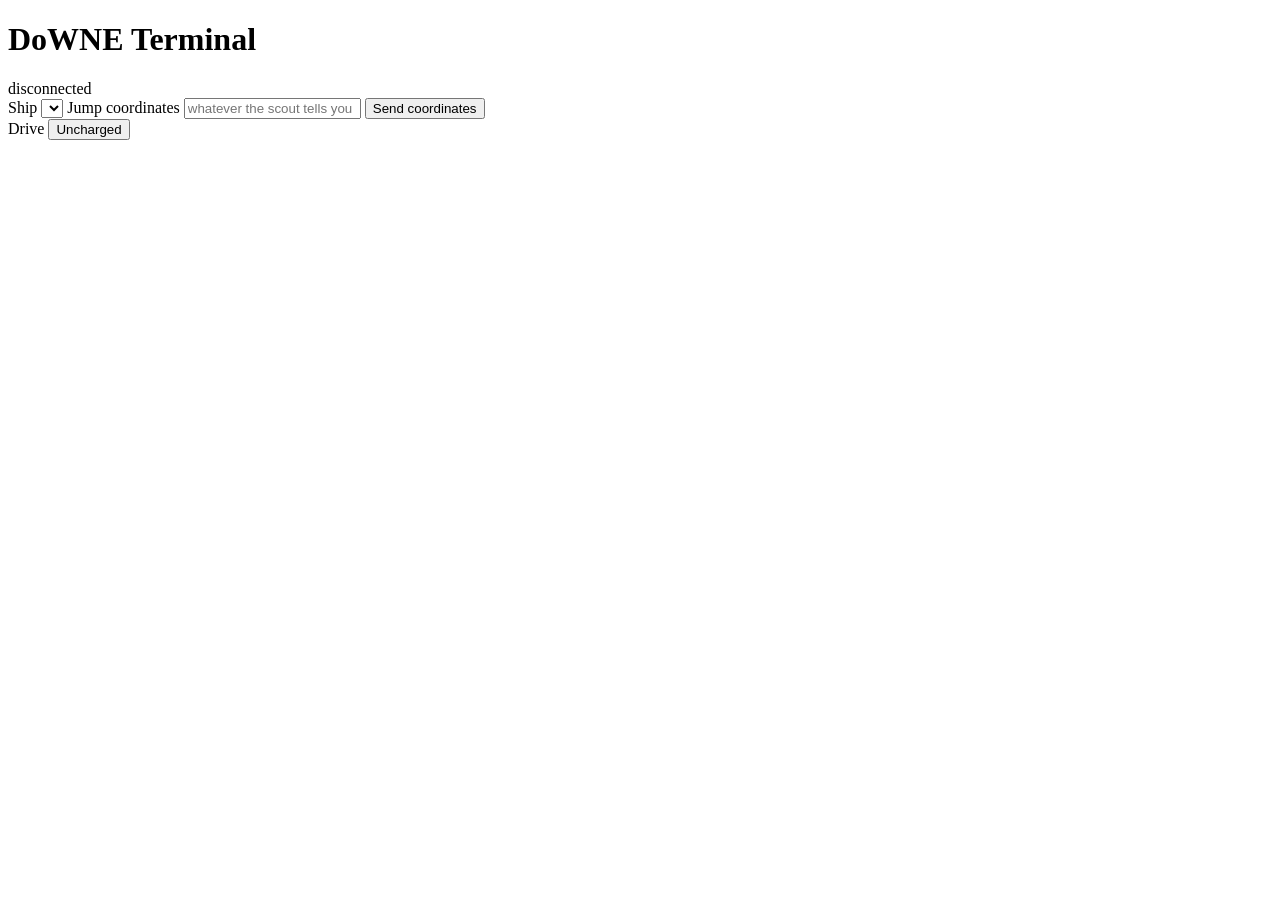
==== web/index.html @ e058a655 "Scaffold web/ layer: browser terminal client Vanilla HTML/CSS/JS, no CDN or external dependencies, s" ====
<!doctype html>
<html lang="en">
<head>
<meta charset="utf-8">
<meta name="viewport" content="width=device-width, initial-scale=1">
<title>Downe Terminal</title>
<link rel="stylesheet" href="/style.css">
</head>
<body>
<header>
	<h1>DoWNE Terminal</h1>
	<span id="status" class="status status-disconnected">disconnected</span>
</header>

<main>
	<label for="ship">Ship</label>
	<select id="ship"></select>

	<label for="coordinates">Jump coordinates</label>
	<input id="coordinates" type="text" autocomplete="off" placeholder="whatever the scout tells you">
	<button id="send-coordinates">Send coordinates</button>

	<div class="drive-row">
		<span>Drive</span>
		<button id="drive-toggle" data-charged="false">Uncharged</button>
	</div>
</main>

<script src="/app.js"></script>
</body>
</html>
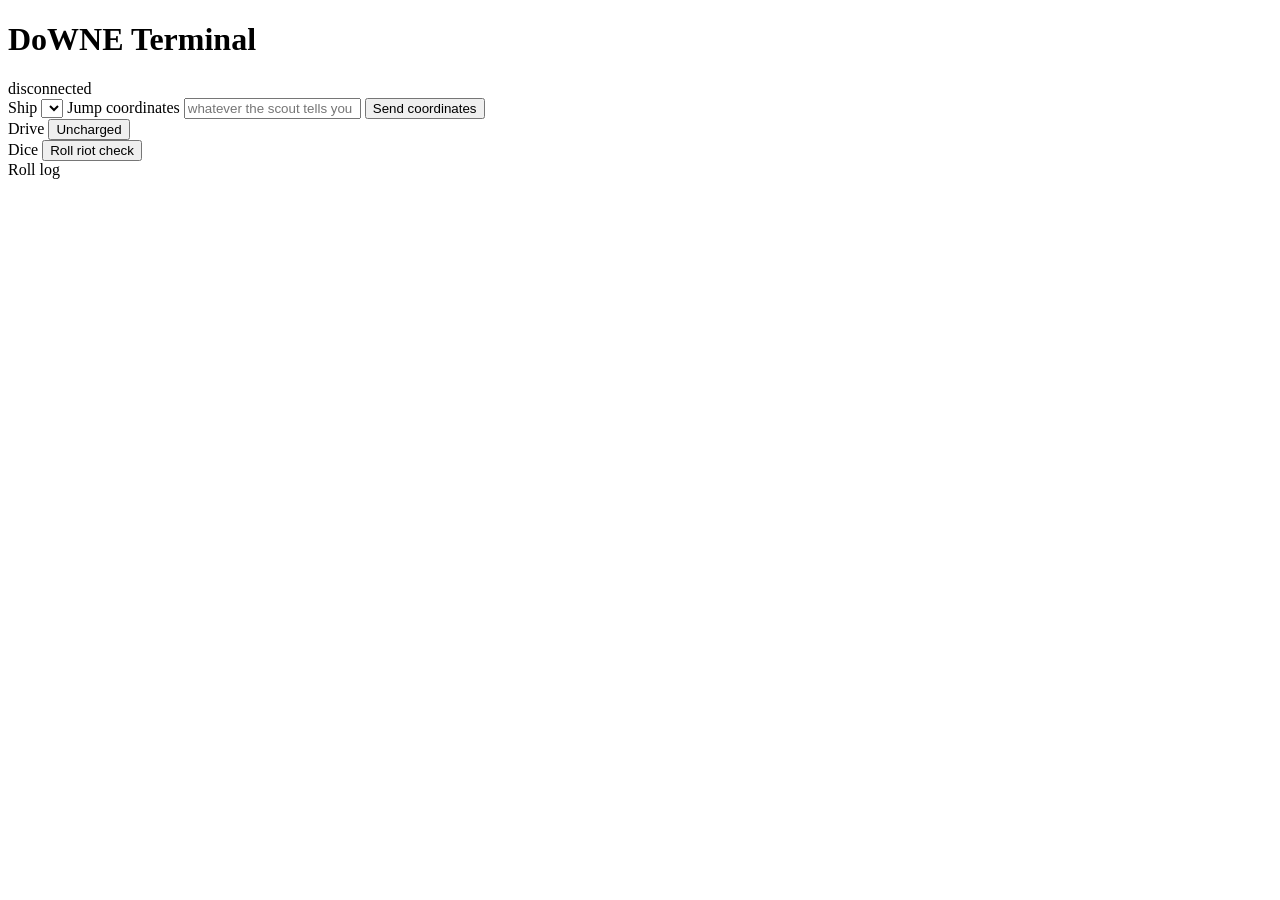
==== commit 835509fb: "Dice Engine Phase 5: browser terminal dice rendering web/app.js gains a "Roll riot check" button (ma" ====
--- a/web/index.html
+++ b/web/index.html
@@ -24,6 +24,15 @@
 		<span>Drive</span>
 		<button id="drive-toggle" data-charged="false">Uncharged</button>
 	</div>
+
+	<label>Dice</label>
+	<button id="roll-riot">Roll riot check</button>
+	<div id="dice-row" class="dice-row" aria-live="polite"></div>
+	<div id="dice-arithmetic" class="dice-arithmetic"></div>
+	<span id="dice-override-badge" class="override-badge" hidden>overridden by host</span>
+
+	<label>Roll log</label>
+	<ul id="roll-log" class="roll-log"></ul>
 </main>
 
 <script src="/app.js"></script>
